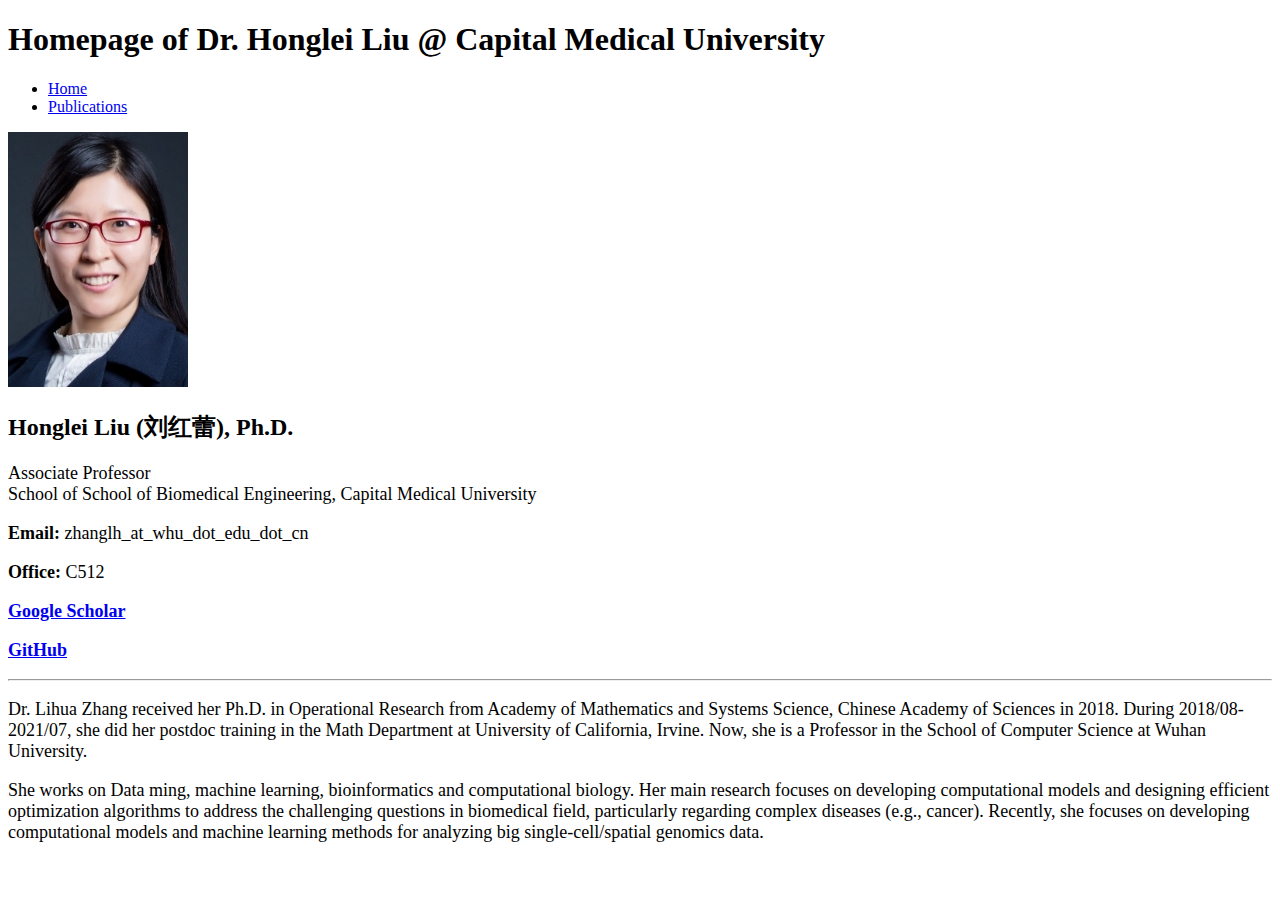
==== index.html @ fcdeb2ab "Update index.html" ====
<!DOCTYPE html>
   <html lang="en">
   <head>
      <meta charset="utf-8">
      <title> Homepage of Dr. Honglei Liu @ Capital Medical University - Home</title>
      <meta name="viewport" content="width=device-width, initial-scale=1.0">
      <meta name="description" content="Dr. Honglei Liu at the School of Biomedical Engineering, Capital Medical University">
      <meta name="author" content="">
      <!-- Le styles -->
      <link href="css/bootstrap.min.css" rel="stylesheet">
      <link href="css/bootstrap-responsive.min.css" rel="stylesheet">
      <link href="css/theme.css" rel="stylesheet">
   </head>


  <body>
   <div class="container">
      <header class="jumbotron subhead" id="overview">
         <p class="lead"> </p>
         <h1> Homepage of Dr. Honglei Liu @ Capital Medical University </h1>
      </header>
      <div class="masthead">
         <div class="navbar">
            <div class="navbar-inner">
               <div class="container">
                  <ul class="nav">
                    <li class="active"><a href="#">Home</a></li>
                    <!--    <li><a href="research.html">Research</a></li> -->
                <!--    <li><a href="people.html">People</a></li> -->
                    <li><a href="publications.html">Publications</a></li>
                <!--    <li><a href="resources.html">Resources</a></li>
                <!--     <li><a href="jobs.html">Jobs</a></li> -->
                <!--     <li><a href="contact.html">Contact</a></li> -->
                  </ul>
               </div>
            </div>
         </div>
      </div>


         <div class="row-fluid">
            <div class="span3">
               <!-- <img src="images/lihuazhang.png" alt="Honglei Liu, PhD"/> -->
               <img alt="" src="images/lihuazhang.png" style="width: 180px; height: auto;">
            </div>
            <div class="span9">
               <h2><b>Honglei Liu (刘红蕾), Ph.D.</b> </h2>
               <p> <font size = 4> Associate Professor <br/> School of School of Biomedical Engineering, Capital Medical University <font size = 4> </p>
               <p><b>Email:</b> zhanglh_at_whu_dot_edu_dot_cn </p>
               <p><b>Office:</b> C512 </p>
               <p><b><a href="https://scholar.google.com/citations?hl=en&user=sUmlrP8AAAAJ&view_op=list_works&sortby=pubdate"> Google Scholar</a></b></p>
               <p><b><a href="https://github.com/hongleiliu-ccmu"> GitHub </a></b></p>
            </div>
         </div>
           <hr>
         <div class="container-fluid">
            <div class="row-fluid marketing">
               <div class="span12">
                 <!-- <hr>
                 <div class="centered">
                     <img alt="" src="images/lihuazhang.jpg" style="width: 200px; height: 200px;">
                 </div>
                 <hr> -->
                  <p> <font size = 4>
                    Dr. Lihua Zhang received her Ph.D. in Operational Research from Academy of Mathematics and Systems Science, Chinese Academy of Sciences in 2018. During 2018/08-2021/07, she did her postdoc training in the Math Department at University of California, Irvine.
                    Now, she is a Professor in the School of Computer Science at Wuhan University.   </p>
                  <p>  She works on Data ming, machine learning, bioinformatics and computational biology. Her main research focuses on developing computational models and designing efficient optimization algorithms to address the challenging questions in biomedical field, particularly regarding complex diseases (e.g., cancer).
                    Recently, she focuses on developing computational models and machine learning methods for analyzing big single-cell/spatial genomics data.
                    <font size = 4> </p>
                  <br/>
               </div>


               <!-- <div class="row-fluid">
                  <hr>
                  <h2 class="centered">Recent News</h2>
                  <hr>
               </div>

                 <div class="span4 feature-item">
                 <h5> <span class="date">October 21st, 2020 </span> </h5>
                  <h4 class="feature-heading">
                      <a href="https://github.com/ruligaolab/copykat">
                     YAY DAY!!
                     </a>
                  </h4>
                  <hr>
                  <div class="centered">
                      <img alt="" src="images/copykat3.jpg" style="width: 200px; height: 200px;">
                  </div>
                  <hr>
                  <p>
                     CopyKAT is in press <b> Nature Biotechnology </b>.
                    </p>
                 </div> -->

             
             <!--  </div>
               <hr>
            </div>  -->





         <!-- <div class="row-fluid">
               <div class="span12">
                  <div id="main-carousel" class="carousel slide">
                     <div class="carousel-inner">
                        <div class="item active">
                          <a href="https://en.whu.edu.cn/">
                           <img src="images/whu_campus_big.jpg" class="carousel-image" alt="">
                         </a>
                           <div class="carousel-caption">
                              <h4> Wuhan University: One of the most beautiful university campuses</h4>
                              <!-- -->
         <!--      <p></p>
                           </div>
                        </div>
                        <div class="item">
                           <img src="images/yinghua1.png" class="carousel-image" alt="">
                           <div class="carousel-caption">
                              <h4>Cherry Blossom Festival in Wuhan University happens around late March </h4>
                              <p></p>
                           </div>
                        </div>
                        <div class="item">
                           <img src="images/yingding.png" class="carousel-image" alt="">
                           <div class="carousel-caption">
                              <h4>Climb the stairs to get to our office</h4>
                              <p></p>
                           </div>
                        </div>
                        <div class="item">
                          <a href="https://pubmed.ncbi.nlm.nih.gov/33597522/">
                           <img src="images/cellchat.png" class="carousel-image" alt="">
                          </a>
                           <div class="carousel-caption">
                              <h4>CellChat: open source R toolkit for cell-cell communication inference and analysis</h4>
                              <p></p>
                           </div>
                        </div>
                        <div class="item">
                          <a href="https://pubmed.ncbi.nlm.nih.gov/32014031/">
                           <img src="images/scAI.png" class="carousel-image" alt="">
                           </a>
                           <div class="carousel-caption">
                              <h4> scAI: computational method for integrating single-cell multi-omics data </h4>
                              <p></p>
                           </div>
                        </div>
                        <div class="item">
                          <a href="https://pubmed.ncbi.nlm.nih.gov/29415263/">
                           <img src="images/scEpath.png" class="carousel-image" alt="">
                           </a>
                           <div class="carousel-caption">
                              <h4> scEpath: An energy landscape-based approach for inferring cellular lineages and trajectories </h4>
                              <p></p>
                           </div>
                        </div>
                     </div>
                     <a class="left carousel-control" href="#main-carousel" data-slide="prev">‹</a>
                     <a class="right carousel-control" href="#main-carousel" data-slide="next">›</a>
                  </div>
               </div>
            </div> -->


         <!--      </div>
         </div>
      </div> -->

         <!--   <footer id="footer">
         <div class="container-fluid">
            <div class="row-fluid">
               <div class="span5">
                  <h3>Contact Information</h3>
                  <!-- <p><b>Phone: </b>(312)-503-3796</p> -->
                  <!-- <a href="mailto:sqjin@whu.edu.cn"><b>Email:</b> sqjin@whu.edu.cn</a> -->
                  <!--         <p> <font size="+1"><b>Email:</b> sqjin_at_whu.edu.cn<br>
               </div>
               <!-- <div class="span2">
                  <br/>
                  <img src = "images/logo.png" style="width: 80px; height: 80px;" alt="rgao-lab-logo"/>
               </div> -->
                  <!--    <div class="span5">
                  <h3>Address</h3>
                  <p>
                  <font size="+1">
                    School of Mathematics and Statistics, Wuhan University,<br>
                    299 Bayi Rd, Wuchang District,
                    Wuhan, Hubei,
                    China 430072
                  </p>
               </div>
            </div>
         </div>
      </footer> -->

      <!-- Javascript files -->
      <script src="js/jquery-1.9.1.min.js"></script>
      <script src="js/bootstrap.min.js"></script>
      <script> $('#main-carousel').carousel(); </script>
   </body>
</html>
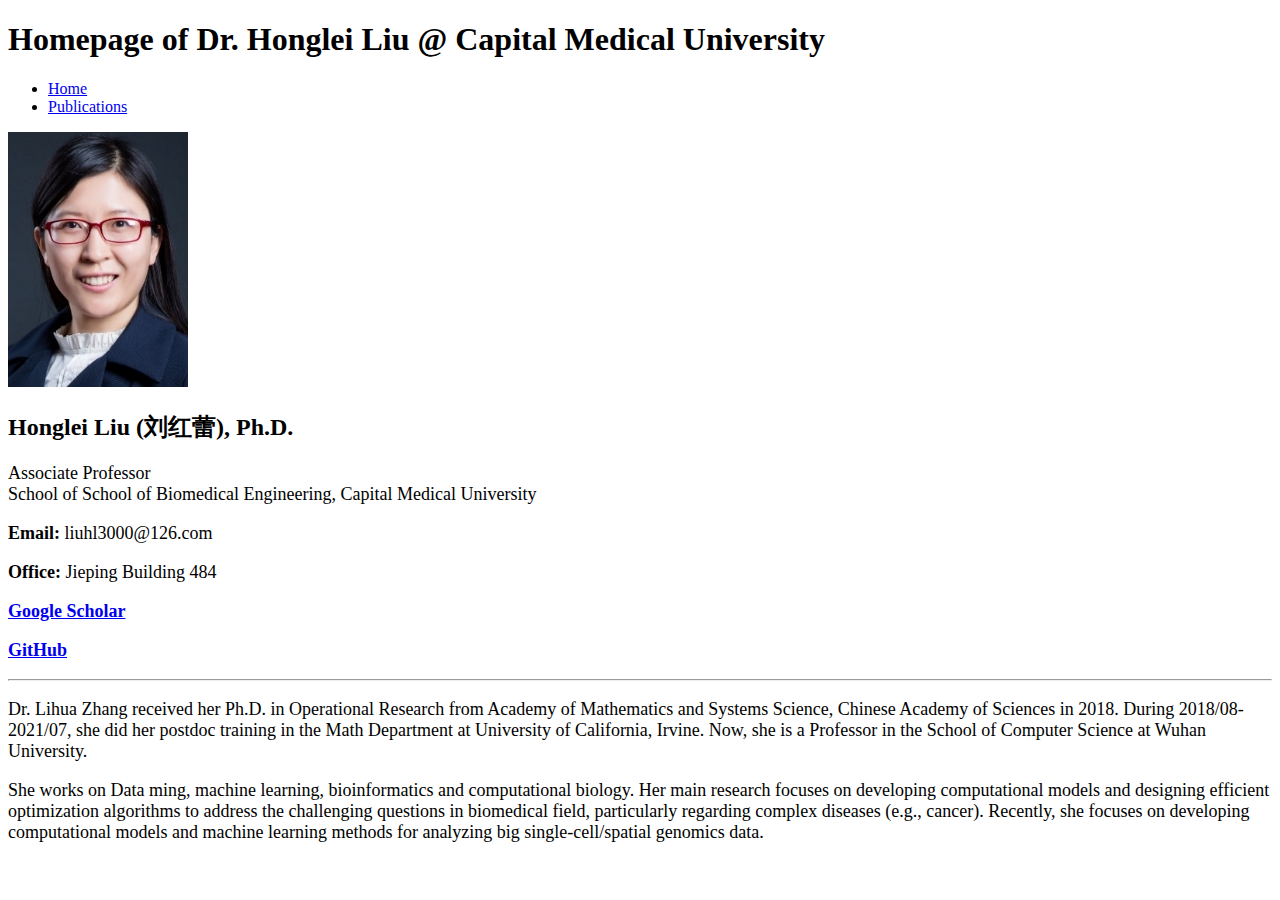
==== commit 944182b4: "Update index.html" ====
--- a/index.html
+++ b/index.html
@@ -46,8 +46,8 @@
             <div class="span9">
                <h2><b>Honglei Liu (刘红蕾), Ph.D.</b> </h2>
                <p> <font size = 4> Associate Professor <br/> School of School of Biomedical Engineering, Capital Medical University <font size = 4> </p>
-               <p><b>Email:</b> zhanglh_at_whu_dot_edu_dot_cn </p>
-               <p><b>Office:</b> C512 </p>
+               <p><b>Email:</b> liuhl3000@126.com </p>
+               <p><b>Office:</b> Jieping Building 484 </p>
                <p><b><a href="https://scholar.google.com/citations?hl=en&user=sUmlrP8AAAAJ&view_op=list_works&sortby=pubdate"> Google Scholar</a></b></p>
                <p><b><a href="https://github.com/hongleiliu-ccmu"> GitHub </a></b></p>
             </div>
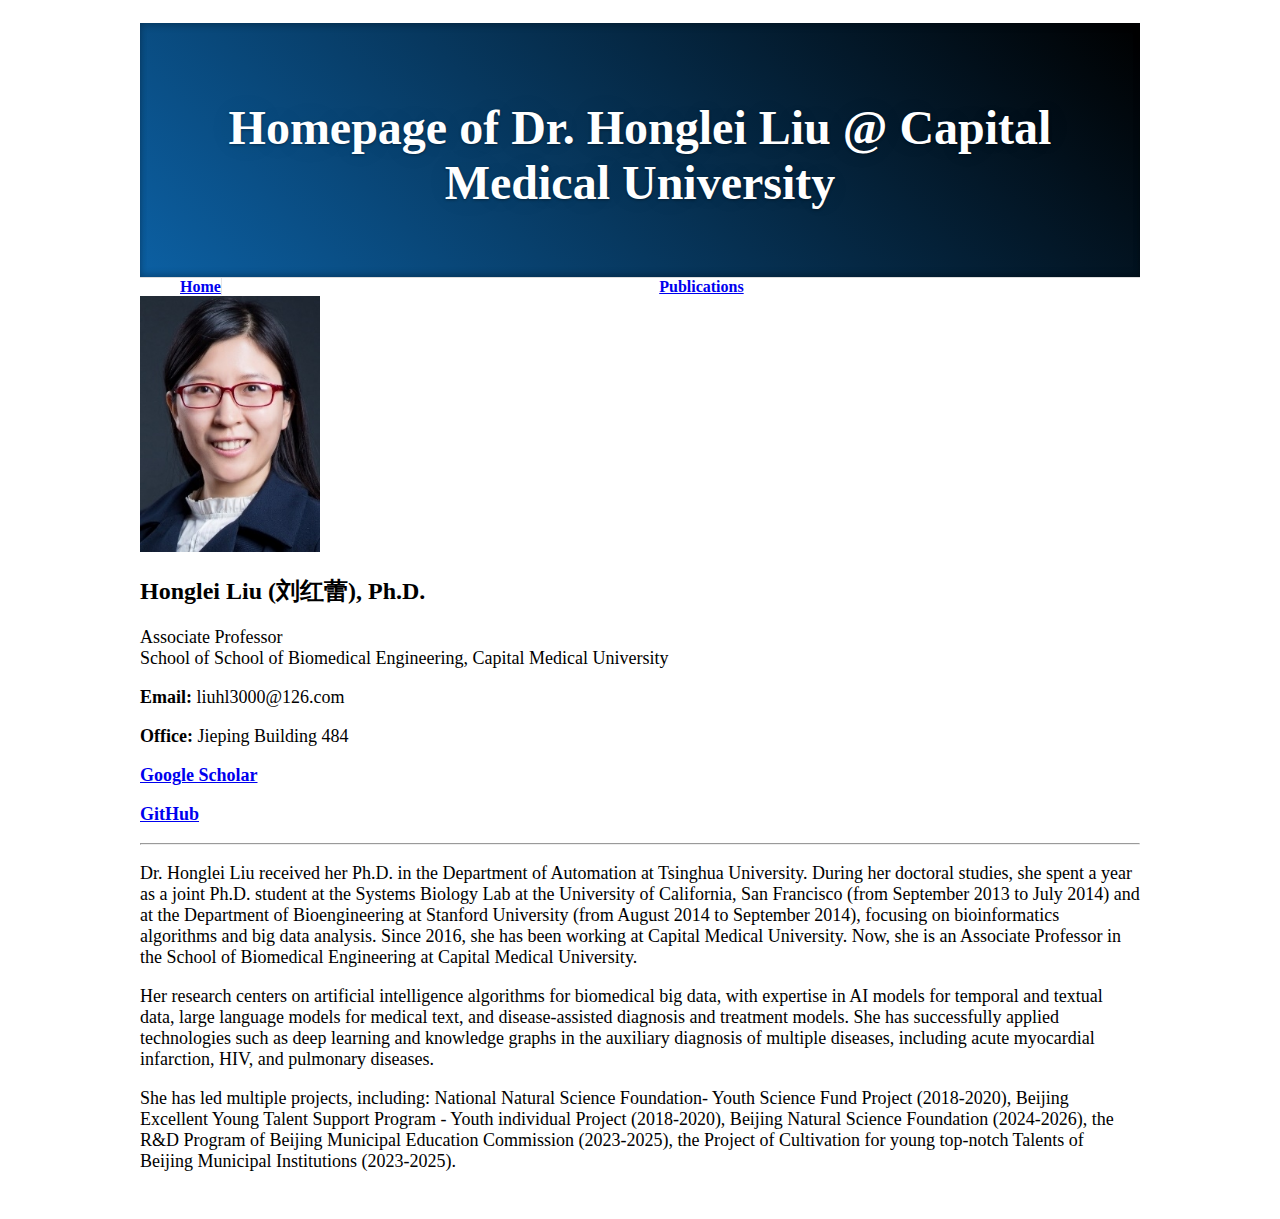
==== commit eddcb672: "Update index.html" ====
--- a/index.html
+++ b/index.html
@@ -62,11 +62,14 @@
                  </div>
                  <hr> -->
                   <p> <font size = 4>
-                    Dr. Lihua Zhang received her Ph.D. in Operational Research from Academy of Mathematics and Systems Science, Chinese Academy of Sciences in 2018. During 2018/08-2021/07, she did her postdoc training in the Math Department at University of California, Irvine.
-                    Now, she is a Professor in the School of Computer Science at Wuhan University.   </p>
-                  <p>  She works on Data ming, machine learning, bioinformatics and computational biology. Her main research focuses on developing computational models and designing efficient optimization algorithms to address the challenging questions in biomedical field, particularly regarding complex diseases (e.g., cancer).
-                    Recently, she focuses on developing computational models and machine learning methods for analyzing big single-cell/spatial genomics data.
-                    <font size = 4> </p>
+                    Dr. Honglei Liu received her Ph.D. in the Department of Automation at Tsinghua University. During her doctoral studies, she spent a year as a joint Ph.D. student at the Systems Biology Lab at the University of California, San Francisco (from September 2013 to July 2014) and at the Department of Bioengineering at Stanford University (from August 2014 to September 2014), focusing on bioinformatics algorithms and big data analysis. Since 2016, she has been working at Capital Medical University. Now, she is an Associate Professor in the School of Biomedical Engineering at Capital Medical University.
+                  </p>
+                  <p>  Her research centers on artificial intelligence algorithms for biomedical big data, with expertise in AI models for temporal and textual data, large language models for medical text, and disease-assisted diagnosis and treatment models. She has successfully applied technologies such as deep learning and knowledge graphs in the auxiliary diagnosis of multiple diseases, including acute myocardial infarction, HIV, and pulmonary diseases.
+                    <font size = 4> 
+                  </p>
+                  <p> <font size = 4>
+                   She has led multiple projects, including: National Natural Science Foundation- Youth Science Fund Project (2018-2020), Beijing Excellent Young Talent Support Program - Youth individual Project  (2018-2020), Beijing Natural Science Foundation (2024-2026), the R&D Program of Beijing Municipal Education Commission (2023-2025), the Project of Cultivation for young top-notch Talents of Beijing Municipal Institutions (2023-2025).
+                  </p>
                   <br/>
                </div>
 
--- a/css/theme.css
+++ b/css/theme.css
@@ -0,0 +1,553 @@
+body {
+	padding-top: 15px;
+	padding-bottom: 0px;
+}
+
+
+/* Custom container */
+
+.container {
+	margin: 0 auto;
+	max-width: 1000px;
+}
+
+.container>hr {
+	margin: 20px 0
+}
+
+
+/* Customize the navbar links to be fill the entire space of the .navbar */
+
+.navbar .navbar-inner {
+	padding: 0
+}
+
+.navbar .nav {
+	margin: 0;
+	display: table;
+	width: 100%;
+}
+
+.navbar .nav li {
+	display: table-cell;
+	width: 1%;
+	float: none;
+}
+
+.navbar .nav li a {
+	font-weight: bold;
+	text-align: center;
+	border-left: 1px solid rgba(255, 255, 255, .75);
+	border-right: 1px solid rgba(0, 0, 0, .1);
+}
+
+.navbar .nav li:first-child a {
+	border-left: 0;
+	border-radius: 3px 0 0 3px;
+}
+
+.navbar .nav li:last-child a {
+	border-right: 0;
+	border-radius: 0 3px 3px 0;
+}
+
+body>.navbar {
+	font-size: 13px
+}
+
+
+/* Change the docs' brand */
+
+body>.navbar .brand {
+	padding-right: 0;
+	padding-left: 0;
+	margin-left: 20px;
+	float: right;
+	font-weight: bold;
+	color: #000;
+	text-shadow: 0 1px 0 rgba(255, 255, 255, .1), 0 0 30px rgba(255, 255, 255, .125);
+	-webkit-transition: all .2s linear;
+	-moz-transition: all .2s linear;
+	transition: all .2s linear;
+}
+
+body>.navbar .brand:hover {
+	text-decoration: none;
+	text-shadow: 0 1px 0 rgba(255, 255, 255, .1), 0 0 30px rgba(255, 255, 255, .4);
+}
+
+
+/* Sidenav for Docs
+         -------------------------------------------------- */
+
+@media screen and (max-width: 768px) {
+	.bs-docs-sidenav {
+		display: none !important;
+	}
+}
+
+.bs-docs-sidenav {
+	width: 228px;
+	margin: 30px 0 0;
+	padding: 0;
+	background-color: #fff;
+	-webkit-border-radius: 6px;
+	-moz-border-radius: 6px;
+	border-radius: 6px;
+	-webkit-box-shadow: 0 1px 4px rgba(0, 0, 0, .065);
+	-moz-box-shadow: 0 1px 4px rgba(0, 0, 0, .065);
+	box-shadow: 0 1px 4px rgba(0, 0, 0, .065);
+}
+
+.bs-docs-sidenav>li>a {
+	display: block;
+	width: 200px;
+	margin: 0 0 -1px;
+	padding: 8px 14px;
+	border: 1px solid #e5e5e5;
+}
+
+.bs-docs-sidenav>li>a.subhead {
+	display: block;
+	width: 168px;
+	margin: 0 0 -1px;
+	padding: 8px 30px;
+	border: 1px solid #e5e5e5;
+	font-size: 12px;
+}
+
+.bs-docs-sidenav>li:first-child>a {
+	-webkit-border-radius: 6px 6px 0 0;
+	-moz-border-radius: 6px 6px 0 0;
+	border-radius: 6px 6px 0 0;
+}
+
+.bs-docs-sidenav>li:last-child>a {
+	-webkit-border-radius: 0 0 6px 6px;
+	-moz-border-radius: 0 0 6px 6px;
+	border-radius: 0 0 6px 6px;
+}
+
+.bs-docs-sidenav>.active>a {
+	position: relative;
+	z-index: 2;
+	padding: 9px 15px;
+	border: 0;
+	text-shadow: 0 1px 0 rgba(0, 0, 0, .15);
+	-webkit-box-shadow: inset 1px 0 0 rgba(0, 0, 0, .1), inset -1px 0 0 rgba(0, 0, 0, .1);
+	-moz-box-shadow: inset 1px 0 0 rgba(0, 0, 0, .1), inset -1px 0 0 rgba(0, 0, 0, .1);
+	box-shadow: inset 1px 0 0 rgba(0, 0, 0, .1), inset -1px 0 0 rgba(0, 0, 0, .1);
+}
+
+.bs-docs-sidenav>li>a:hover {
+	background-color: #f5f5f5
+}
+
+.bs-docs-sidenav a:hover .icon-chevron-right {
+	opacity: .5
+}
+
+.bs-docs-sidenav.affix {
+	top: 10px
+}
+
+.bs-docs-sidenav.affix-bottom {
+	position: absolute;
+	top: auto;
+	bottom: 270px;
+}
+
+
+/* Responsive
+         -------------------------------------------------- */
+
+.affix {
+	top: 0px
+}
+
+#media {
+	margin-top: 70px
+}
+
+#media .header {
+	margin-left: 0;
+	margin-bottom: 56px;
+	margin-top: 30px;
+}
+
+#media .post_row {
+	margin-left: 0;
+	margin-bottom: 40px;
+}
+
+#media .lastpost_row {
+	margin-bottom: 0
+}
+
+#media .post_row .post {
+	background: #fff;
+	/*margin-left: 0;;
+    margin-right: 20px;*/
+	border-radius: 4px;
+	box-shadow: 1px 1px 2px 0px #E0E0E0;
+	width: 487px;
+	height: 616px;
+}
+
+#media .post_row .last {
+	margin-right: 0
+}
+
+#media .post_row .post .img {
+	position: relative;
+	text-align: center;
+}
+
+#media .post_row .post .img .date {
+	background: #E8554E;
+	position: absolute;
+	padding: 2px 5px;
+	top: 0;
+	left: 11px;
+}
+
+#media .post_row .post .img .date p {
+	color: #fff;
+	font-size: 14px;
+	font-weight: bold;
+	font-style: italic;
+	margin: 0;
+}
+
+#media .post_row .post .img img {
+	height: 275px;
+	width: 410px;
+}
+
+#media .post_row .post .text {
+	margin: 18px auto 0;
+	width: 83%;
+}
+
+#media .post_row .post .text h5 {
+	margin: 0 0 8px 0;
+	font-size: 20px;
+	line-height: 23px;
+}
+
+#media .post_row .post .text h5 a {
+	color: #333
+}
+
+#media .post_row .post .text span.date {
+	color: #9F9F9F;
+	display: block;
+	margin-bottom: 12px;
+	font-style: italic;
+	font-size: 13px;
+}
+
+#media .post_row .post .text p {
+	margin: 0;
+	line-height: 21px;
+	font-size: 14px;
+}
+
+#media .post_row .post .author_box {
+	margin: 12px auto 20px;
+	border-top: 1px solid #EDEDED;
+	overflow: hidden;
+	text-align: left;
+	width: 85%;
+	padding-top: 12px;
+}
+
+#media .post_row .post .author_box h6 {
+	margin: 0 0 3px 0;
+	font-size: 13px;
+	line-height: 15px;
+	font-style: italic;
+	font-weight: normal;
+	color: #B2B2B2;
+}
+
+#media .post_row .post .author_box p {
+	color: #B2B2B2;
+	font-style: italic;
+	font-size: 13px;
+	line-height: 14px;
+	margin: 0;
+}
+
+#media .post_row .post .author_box img {
+	float: right
+}
+
+#media .post_row .post a.plus_wrapper {
+	width: 99%;
+	text-align: center;
+	background: #fff;
+	display: none;
+	border-radius: 0px 0px 4px 4px;
+	padding: 6px 0px 2px;
+	margin: 0 auto 1px;
+}
+
+#media .post_row .post a.plus_wrapper span {
+	color: #1189D9;
+	font-size: 30px;
+	font-weight: bold;
+}
+
+#media .post_row .post:hover a.plus_wrapper {
+	display: block
+}
+
+#media .post_row .post:hover {
+	box-shadow: 0px 1px 5px 1px rgb(216, 216, 216)
+}
+
+#media .post_row .post:hover .text h5 a {
+	color: #1189D9
+}
+
+.map .box_wrapp {
+	position: absolute;
+	margin: 15px auto;
+	box-shadow: 0 0 7px 0 rgba(26, 26, 26, 0.4);
+	padding: 30px 0 30px;
+	background: white;
+	border-radius: 4px;
+	margin-top: 25px;
+}
+
+.map .box_wrapp .box_cont {
+	margin: 30px auto;
+	width: 76%;
+}
+
+.section-header {
+	text-align: center;
+	margin-bottom: 35px;
+}
+
+.section-header h1,
+.title-text {
+	font-weight: bold;
+	font-size: 30px;
+	margin: 12.5px 0;
+	font-weight: 100;
+	margin-bottom: 25px;
+	line-height: 55px;
+}
+
+.feature-item:hover {
+	box-shadow: 0px 1px 5px 1px rgb(216, 216, 216)
+}
+
+.feature-item img {
+	margin-left: 15px;
+	margin-right: 15px;
+	max-width: 90%;
+	height: 200px;
+}
+
+.feature-item h5 {
+	margin-left: 15px;
+	margin-right: 15px;
+	margin-top: 20px;
+	margin-bottom: 20px;
+}
+
+.feature-item p {
+	margin-left: 15px;
+	margin-right: 15px;
+}
+
+.feature-heading {
+	margin-top: 20px;
+	margin-bottom: 20px;
+	margin-left: 15px;
+	margin-right: 15px;
+}
+
+.feature-heading a:hover {
+	text-decoration: none;
+}
+
+.feature-button {
+	font-size: 16px;
+	background-image: none;
+	box-shadow: none;
+	margin-bottom: 10px;
+}
+
+.centered {
+	text-align: center;
+}
+
+.subhead {
+	text-align: left;
+	border-bottom: 1px solid #ddd;
+}
+
+.jumbotron {
+	position: relative;
+	padding: 45px 0px 35px 0px;
+	color: #fff;
+	text-align: center;
+	text-shadow: 0 1px 3px rgba(0, 0, 0, .4), 0 0 30px rgba(0, 0, 0, .075);
+	background: #0C60A3;
+	background: -moz-linear-gradient(45deg, #0C60A3 0%, #000000 100%);
+	background: -webkit-gradient(linear, left bottom, right top, color-stop(0%, #0C60A3), color-stop(100%, #0C60A3));
+	background: -webkit-linear-gradient(45deg, #0C60A3 0%, #000000 100%);
+	background: -o-linear-gradient(45deg, #0C60A3 0%, #000000 100%);
+	background: -ms-linear-gradient(45deg, #0C60A3 0%, #000000 100%);
+	background: linear-gradient(45deg, #0C60A3 0%, #000000 100%) repeat;
+	-webkit-box-shadow: inset 0 3px 7px rgba(0, 0, 0, .2), inset 0 -3px 7px rgba(0, 0, 0, .2);
+	-moz-box-shadow: inset 0 3px 7px rgba(0, 0, 0, .2), inset 0 -3px 7px rgba(0, 0, 0, .2);
+	box-shadow: inset 0 3px 7px rgba(0, 0, 0, .2), inset 0 -3px 7px rgba(0, 0, 0, .2);
+	font-size: 24px; /* 设置字体大小 */
+}
+
+.jumbotron:after {
+	content: '';
+	display: block;
+	position: absolute;
+	top: 0;
+	right: 0;
+	bottom: 0;
+	left: 0;
+	opacity: .4;
+}
+
+.lead {
+	margin-bottom: 0px;
+	font-size: 21px;
+	font-weight: 200;
+	line-height: 15px;
+}
+
+img.float-left {
+	float: left;
+	margin-top: 9px;
+	margin-left: 0px;
+	margin-right: 30px;
+	margin-bottom: 12px;
+}
+
+img.float-right {
+	float: right;
+	margin-top: 9px;
+	margin-right: 0px;
+	margin-bottom: 12px;
+	margin-left: 30px;
+}
+
+img.publications-thumb {
+	width: 142px;
+	height: 188px;
+}
+
+.caption {
+	margin: 10px;
+}
+
+.responsive-video {
+	position: relative;
+	padding-bottom: 56.25%;
+	padding-top: 60px;
+	overflow: hidden;
+}
+
+.responsive-video iframe,
+.responsive-video object,
+.responsive-video embed {
+	position: absolute;
+	top: 0;
+	left: 0;
+	width: 93.5%;
+	height: 93.5%;
+}
+
+.video-caption {
+	margin: 10px;
+}
+
+.accordion {
+	margin-bottom: 20px;
+	margin-right: 40px;
+}
+
+.thumbnail>img.sponsor {
+	width: 212px;
+	height: 150px;
+}
+
+img.carousel-image {
+	width: 100%;
+}
+
+li.publication {
+	margin-bottom: 20px;
+}
+
+.page-header h3 a:hover {
+	text-decoration: none;
+}
+
+iframe.map-frame {
+	border: none;
+	overflow: hidden;
+	margin-top: 10px;
+	margin-bottom: 10px;
+	margin-left: 0px;
+	margin-right: 0px;
+	height: 550px;
+	width: 100%;
+}
+
+ul.sponsors {
+	margin-top: 40px;
+	margin-bottom: 40px;
+}
+
+#footer {
+	z-index: 10;
+	margin-top: 50px;
+	margin-bottom: 0px;
+	padding-bottom: 25px;
+	border-top-width: 8px;
+	border-top-style: solid;
+	border-top-color: #2F2F2F;
+	background-color: #000000;
+	border: 0;
+	font-size: 100%;
+	font: inherit;
+	vertical-align: baseline;
+	text-align: center;
+}
+
+#footer h3 {
+	font-size: 19px;
+	text-transform: uppercase;
+	font-family: BebasNeueRegular;
+	color: #8DBECE;
+	border-bottom-width: 1px;
+	border-bottom-style: solid;
+	border-bottom-color: #0C60A3;
+	line-height: 35px;
+	margin-bottom: 20px;
+	margin-top: 25px;
+	font-weight: normal;
+}
+
+#footer a img {
+	margin-top: 40px;
+}
+
+#footer p,
+#footer address {
+	color: #8F8F8F;
+	font-size: 11px;
+}
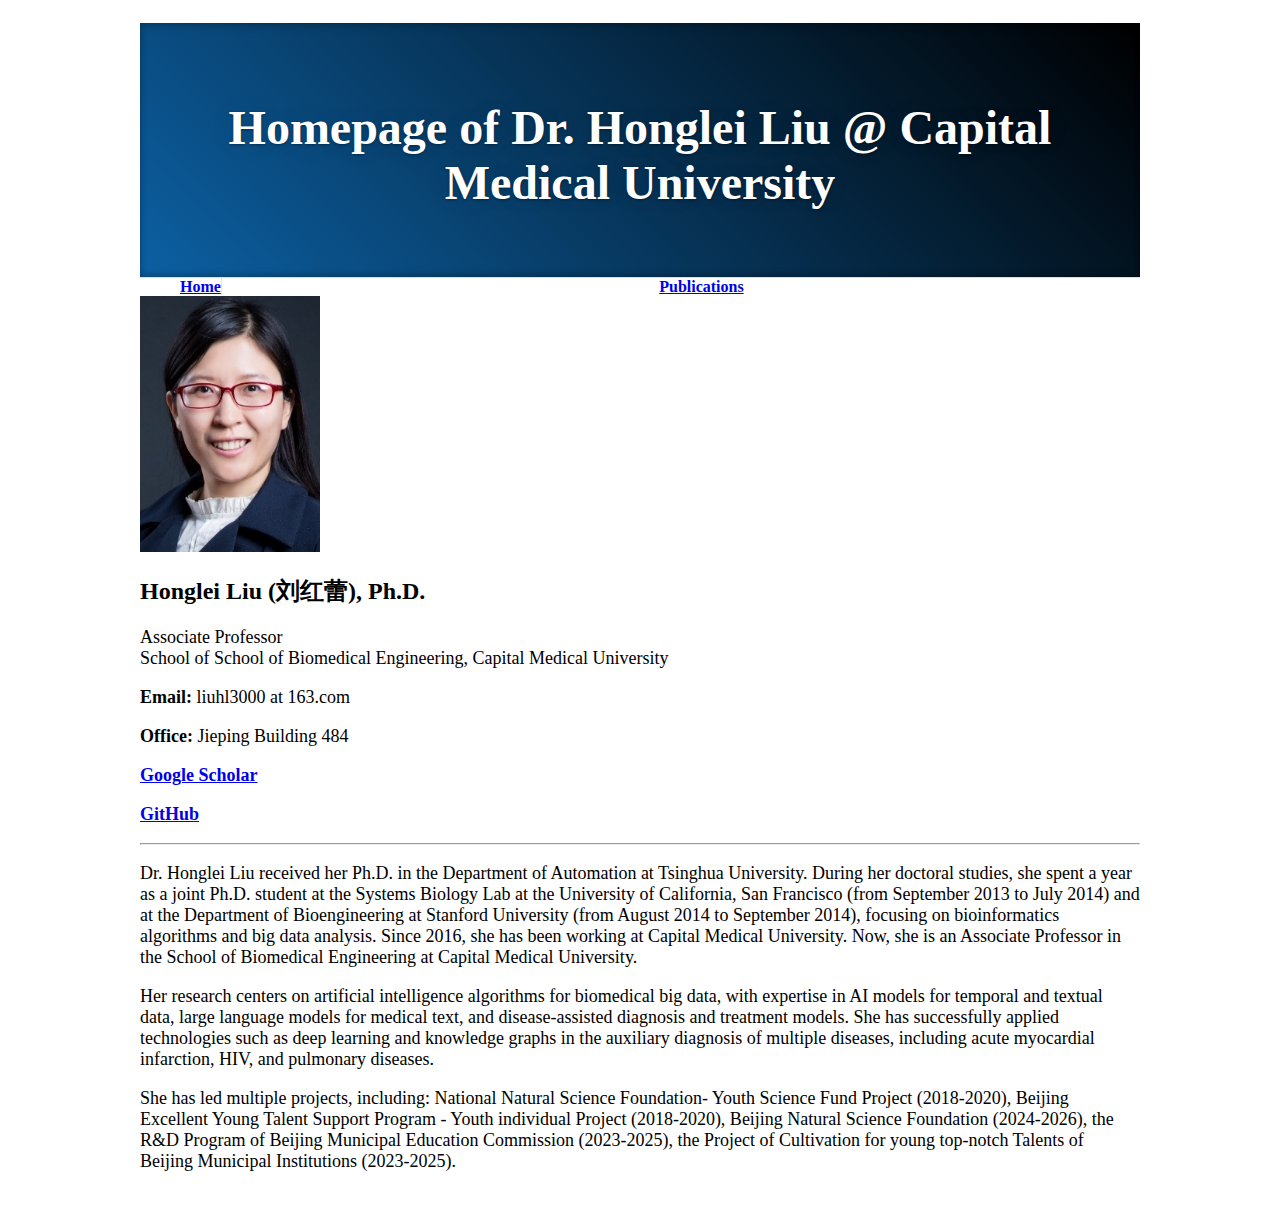
==== commit 47ea9949: "Update index.html" ====
--- a/index.html
+++ b/index.html
@@ -46,7 +46,7 @@
             <div class="span9">
                <h2><b>Honglei Liu (刘红蕾), Ph.D.</b> </h2>
                <p> <font size = 4> Associate Professor <br/> School of School of Biomedical Engineering, Capital Medical University <font size = 4> </p>
-               <p><b>Email:</b> liuhl3000@126.com </p>
+               <p><b>Email:</b> liuhl3000 at 163.com </p>
                <p><b>Office:</b> Jieping Building 484 </p>
                <p><b><a href="https://scholar.google.com/citations?hl=en&user=sUmlrP8AAAAJ&view_op=list_works&sortby=pubdate"> Google Scholar</a></b></p>
                <p><b><a href="https://github.com/hongleiliu-ccmu"> GitHub </a></b></p>
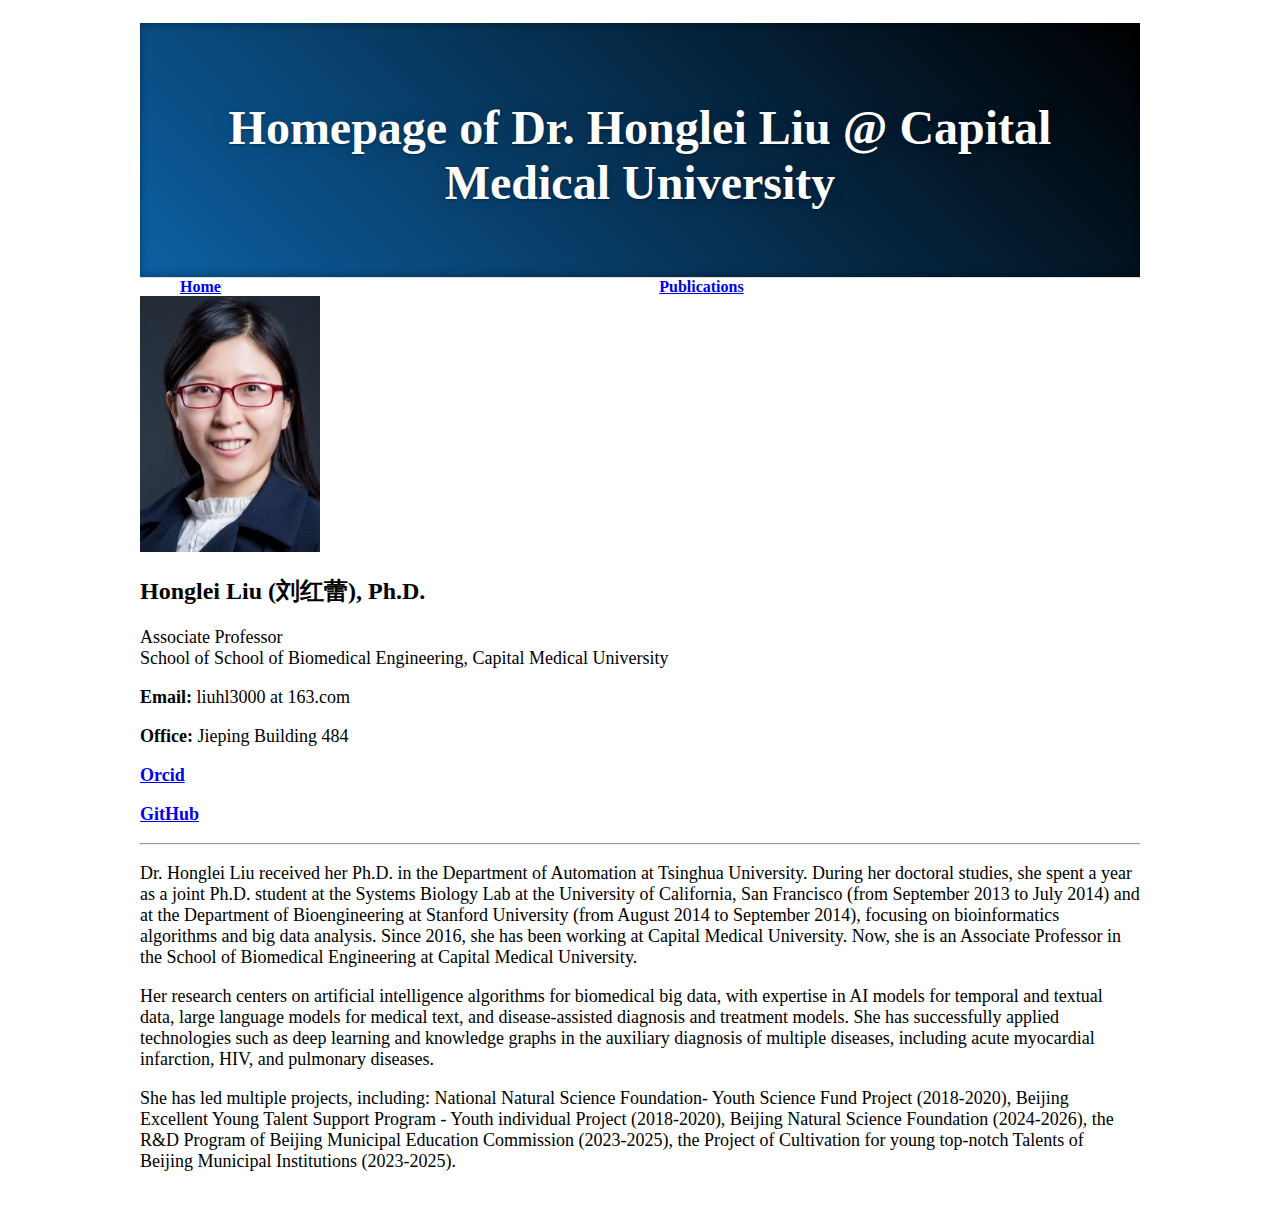
==== commit cddaca8f: "Update index.html" ====
--- a/index.html
+++ b/index.html
@@ -48,7 +48,7 @@
                <p> <font size = 4> Associate Professor <br/> School of School of Biomedical Engineering, Capital Medical University <font size = 4> </p>
                <p><b>Email:</b> liuhl3000 at 163.com </p>
                <p><b>Office:</b> Jieping Building 484 </p>
-               <p><b><a href="https://scholar.google.com/citations?hl=en&user=sUmlrP8AAAAJ&view_op=list_works&sortby=pubdate"> Google Scholar</a></b></p>
+               <p><b><a href="https://orcid.org/my-orcid?emailVerified=true&orcid=0000-0003-2963-5248"> Orcid </a></b></p>
                <p><b><a href="https://github.com/hongleiliu-ccmu"> GitHub </a></b></p>
             </div>
          </div>
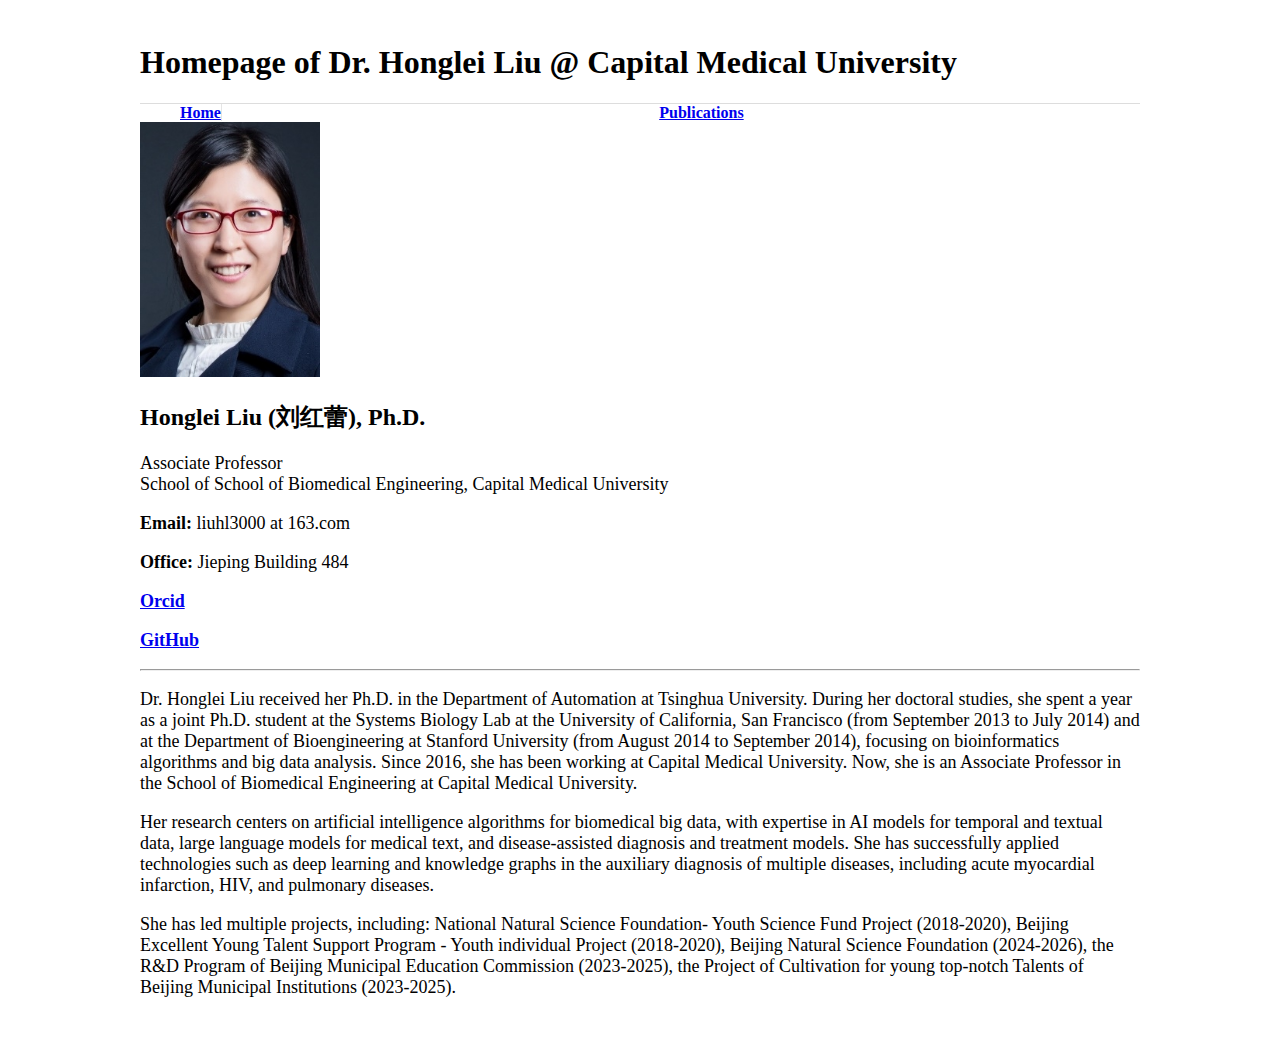
==== commit 0b5292aa: "Update index.html" ====
--- a/index.html
+++ b/index.html
@@ -48,7 +48,7 @@
                <p> <font size = 4> Associate Professor <br/> School of School of Biomedical Engineering, Capital Medical University <font size = 4> </p>
                <p><b>Email:</b> liuhl3000 at 163.com </p>
                <p><b>Office:</b> Jieping Building 484 </p>
-               <p><b><a href="https://orcid.org/my-orcid?emailVerified=true&orcid=0000-0003-2963-5248"> Orcid </a></b></p>
+               <p><b><a href="https://orcid.org/0000-0003-2963-5248"> Orcid </a></b></p>
                <p><b><a href="https://github.com/hongleiliu-ccmu"> GitHub </a></b></p>
             </div>
          </div>
--- a/css/theme.css
+++ b/css/theme.css
@@ -391,13 +391,14 @@
 	border-bottom: 1px solid #ddd;
 }
 
-.jumbotron {
+/* .jumbotron {
 	position: relative;
 	padding: 45px 0px 35px 0px;
 	color: #fff;
 	text-align: center;
 	text-shadow: 0 1px 3px rgba(0, 0, 0, .4), 0 0 30px rgba(0, 0, 0, .075);
-	background: #0C60A3;
+	background: #ADD8E6; /* 修改这里的背景颜色 */
+	/*background: #0C60A3;*/
 	background: -moz-linear-gradient(45deg, #0C60A3 0%, #000000 100%);
 	background: -webkit-gradient(linear, left bottom, right top, color-stop(0%, #0C60A3), color-stop(100%, #0C60A3));
 	background: -webkit-linear-gradient(45deg, #0C60A3 0%, #000000 100%);
@@ -407,7 +408,25 @@
 	-webkit-box-shadow: inset 0 3px 7px rgba(0, 0, 0, .2), inset 0 -3px 7px rgba(0, 0, 0, .2);
 	-moz-box-shadow: inset 0 3px 7px rgba(0, 0, 0, .2), inset 0 -3px 7px rgba(0, 0, 0, .2);
 	box-shadow: inset 0 3px 7px rgba(0, 0, 0, .2), inset 0 -3px 7px rgba(0, 0, 0, .2);
-	font-size: 24px; /* 设置字体大小 */
+	font-size: 20px; /* 设置字体大小 */
+} */
+.jumbotron {
+    position: relative;
+    padding: 45px 0px 35px 0px;
+    color: #fff;
+    text-align: center;
+    text-shadow: 0 1px 3px rgba(0, 0, 0, .4), 0 0 30px rgba(0, 0, 0, .075);
+    background: #ADD8E6; /* 修改这里的背景颜色 */
+    background: -moz-linear-gradient(45deg, #ADD8E6 0%, #ADD8E6 100%); /* 修改这里的背景渐变颜色 */
+    background: -webkit-gradient(linear, left bottom, right top, color-stop(0%, #ADD8E6), color-stop(100%, #ADD8E6)); /* 修改这里的背景渐变颜色 */
+    background: -webkit-linear-gradient(45deg, #ADD8E6 0%, #ADD8E6 100%); /* 修改这里的背景渐变颜色 */
+    background: -o-linear-gradient(45deg, #ADD8E6 0%, #ADD8E6 100%); /* 修改这里的背景渐变颜色 */
+    background: -ms-linear-gradient(45deg, #ADD8E6 0%, #ADD8E6 100%); /* 修改这里的背景渐变颜色 */
+    background: linear-gradient(45deg, #ADD8E6 0%, #ADD8E6 100%); /* 修改这里的背景渐变颜色 */
+    -webkit-box-shadow: inset 0 3px 7px rgba(0, 0, 0, .2), inset 0 -3px 7px rgba(0, 0, 0, .2);
+    -moz-box-shadow: inset 0 3px 7px rgba(0, 0, 0, .2), inset 0 -3px 7px rgba(0, 0, 0, .2);
+    box-shadow: inset 0 3px 7px rgba(0, 0, 0, .2), inset 0 -3px 7px rgba(0, 0, 0, .2);
+    font-size: 18px; /* 设置字体大小 */
 }
 
 .jumbotron:after {
